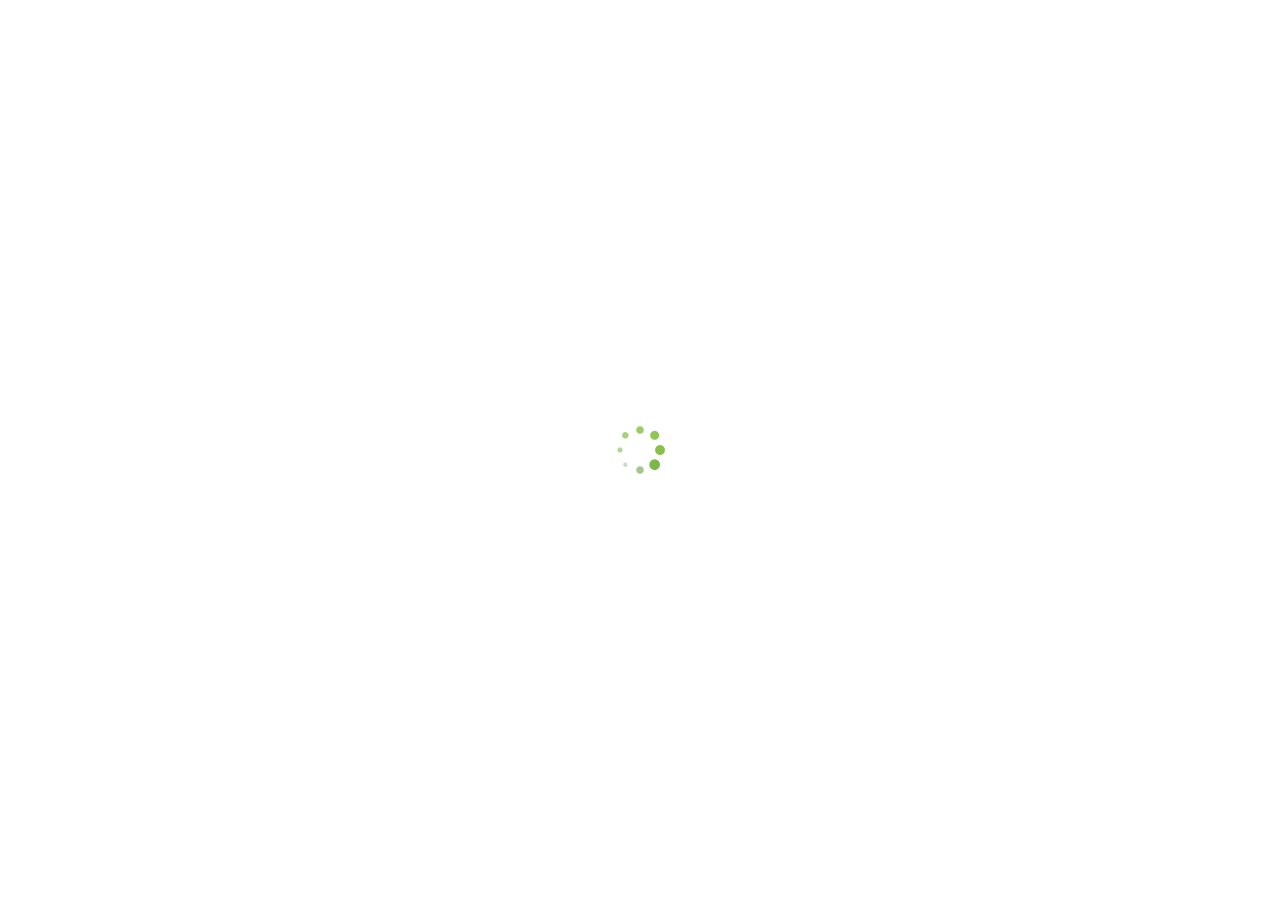
==== index.html @ 0bc69393 "file upload" ====
<!DOCTYPE html>
<html lang="en">
<head>
    <meta charset="UTF-8">
    <meta name="viewport" content="width=device-width, initial-scale=1.0">
    <title>SIG UP</title>
    <style type="text/css">
        *{
            background-color:  #fff;
            font-size: 16px;
            font-family: Arial, Helvetica, sans-serif;

        }
        body{
            margin: 0;
        }
        #footer{
            text-align: center;
            font-weight: bold;
        }
        .preloder{
            position: absolute;
            top: 0;
            right: 0;
            bottom: 0;
            left: 0;
            z-index: 10;
            background: url(loading.gif) center #fff no-repeat;
        }
        .box{
            background: #D9E1AF;
            border: 2px solid;
            width: 30%;
            height: 80%;
            margin: auto;
        }
        a{
            text-decoration: none;
        }
        #form{
            background: #D9E1AF;
            margin: 20px;

        }
        .heading{
            text-align: center;
            text-transform: uppercase;
            font-size: 7vh;
            color: blue;
        }
        input[type^="reset"]{
            width: 49%;
            background: red;
            height: 5vh;
            color: white;
        }
        input[type^="submit"]{
            width: 49%;
            background: green;
            height: 5vh;
            color: white;
        }
        input{
            height: 4vh;
            background: #DBE6DC;
        }
        input:hover{
        outline: #00a2ff;
        }
        select{
            width: 50%;
            background: #ddd;
        }
        input[name]{
            margin: 10px;
            /*width: 50% !important;*/
        }
        label{
            background: #D9E1AF;
            font-weight: bold;
            /*width: 50% !important;*/
        }
        @media only screen and (max-width: 572px) {
            body{
            margin: 0;
            font-size: 16px;
            /*text-align: center;*/
            }
             .box{
            border: 2px solid;
            width: 90%;
            height: 70%;
            margin: auto; }
        #form{
            margin: 7%;

        } 
        input{
            width: 100% !important;
            height: 6vh;
        } 
        input[type^="reset"]{
            width: 49% !important;
            background: red;
            height: 5vh;
            color: white;
        }
        input[type^="submit"]{
            width: 49% !important;
            background: green;
            height: 5vh;
            color: white;
        }
        select{
            width: 50%;
            background: #DBE6DC;
        }
        label{
            background: #D9E1AF;
            font-weight: bold;
        }
        input[name]{
            margin: 5px;
        }
        }
    </style>
</head>
<body>
    <div class="preloder"></div>
                <h2 class="heading">Sign up form</h2>
    <div class="box">
        <form action="./submit.html" id="form">
            <label>First name: <input type="text" name="fname" placeholder="First name" required=""></label><br>
            <label>Last name: <input type="text" name="lname" placeholder="Last name" required=""></label><br>

            <label>Enter E-Mail<input type="email" name="email" placeholder="Email" required=""></label><br>

            <label>Password: <input type="password" name="password" placeholder="Password" required=""></label><br>

            <label>Repeat Password<input type="password" name="password" placeholder="Repeat Password" required=""></label>
            <br>
            <label>Date of Birth:<input type="date" name="dob" required=""></label><br><br>

            <label style="text-align: left !important">Gender: </label>
            <select>
                <option>select</option>
                <option>Male</option>
                <option>Female</option>
            </select>
            <br><br>
            <input type="reset" value="Reset">
            <input type="submit" value="Submit">
        </form>
    </div>    

<footer>
    <a href=""><p id="footer">&copy 2021 All Rights Reserved Design by Vishal Baste</p></a>
</footer>
    <script type="text/javascript">
        window.onload = function () {
            setTimeout(function() {document.querySelector(".preloder").style.display = "none";}, 1000);
        }
        
    </script>
</body>
</html>
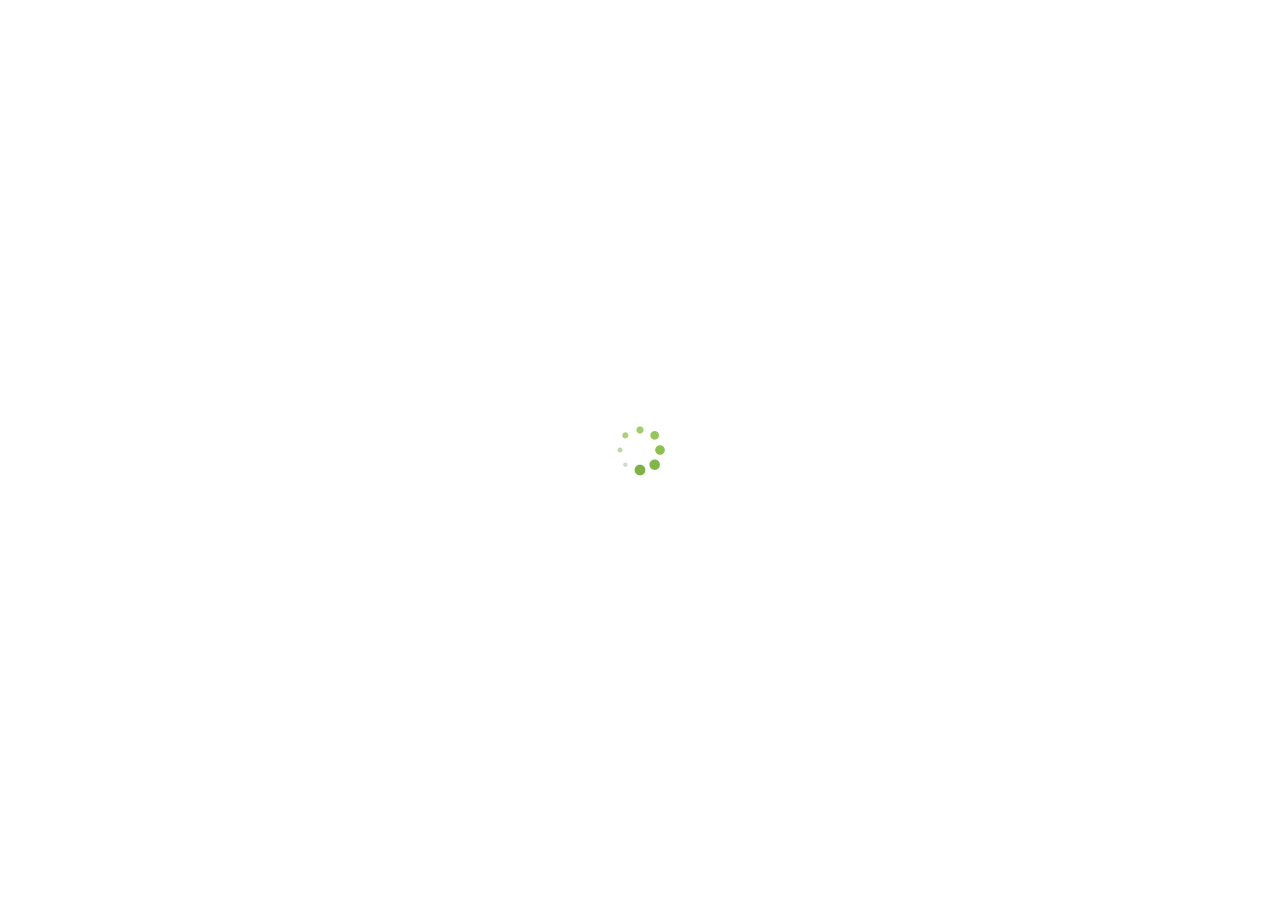
==== commit 56d2deb5: "update timeout" ====
--- a/index.html
+++ b/index.html
@@ -158,9 +158,9 @@
 </footer>
     <script type="text/javascript">
         window.onload = function () {
-            setTimeout(function() {document.querySelector(".preloder").style.display = "none";}, 1000);
+            setTimeout(function() {document.querySelector(".preloder").style.display = "none";}, 2000);
         }
         
     </script>
 </body>
-</html>+</html>
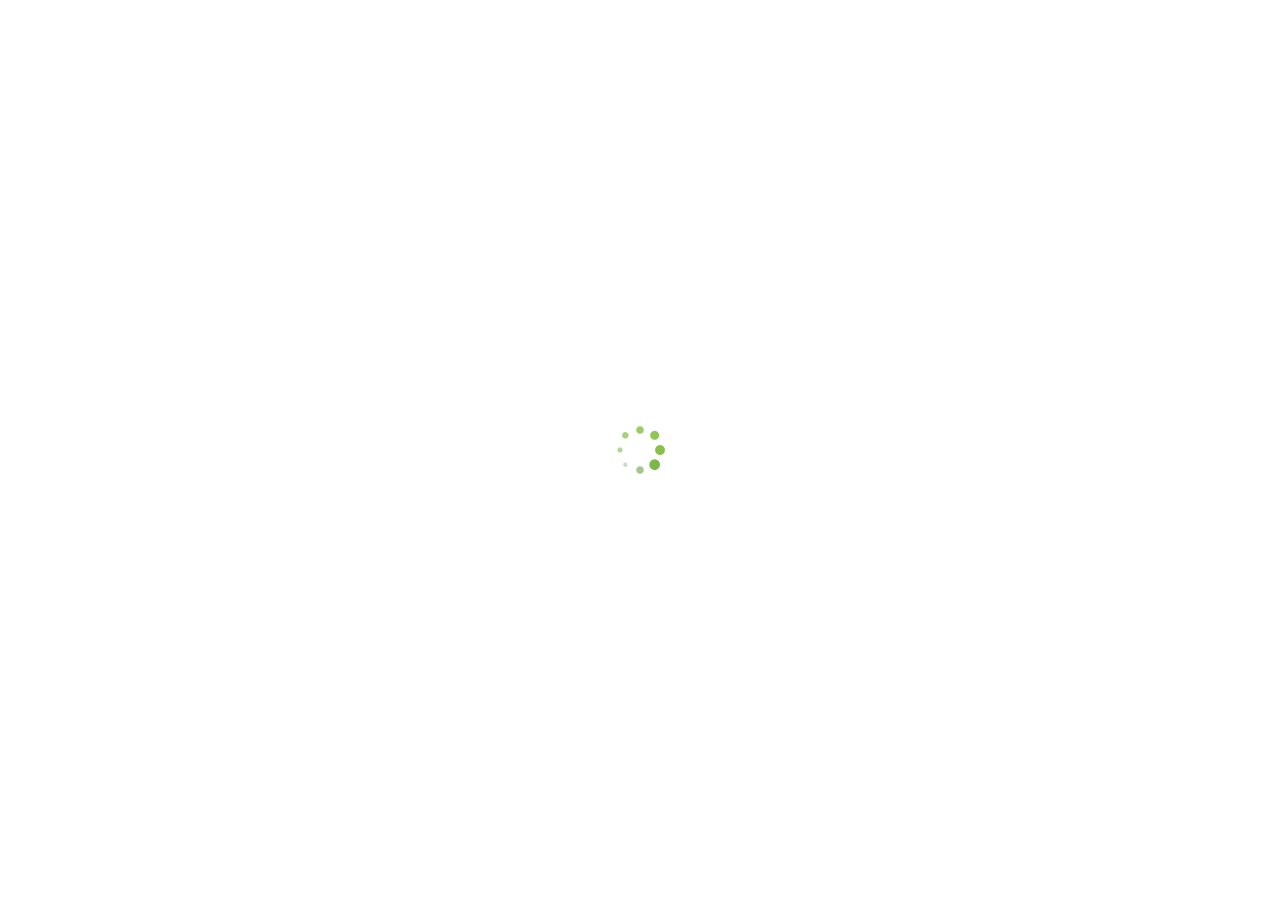
==== commit 2b3e7787: "update file" ====
--- a/index.html
+++ b/index.html
@@ -7,8 +7,9 @@
     <style type="text/css">
         *{
             background-color:  #fff;
-            font-size: 16px;
+            font-size: 16px; 
             font-family: Arial, Helvetica, sans-serif;
+            background-image: url("bag.jpeg");
 
         }
         body{
@@ -33,6 +34,7 @@
             width: 30%;
             height: 80%;
             margin: auto;
+            border-radius: 15px 50px;
         }
         a{
             text-decoration: none;
@@ -90,7 +92,9 @@
             border: 2px solid;
             width: 90%;
             height: 70%;
-            margin: auto; }
+            margin: auto; 
+            border-radius: 30px/10px;
+            }
         #form{
             margin: 7%;
 
@@ -163,4 +167,4 @@
         
     </script>
 </body>
-</html>
+</html>